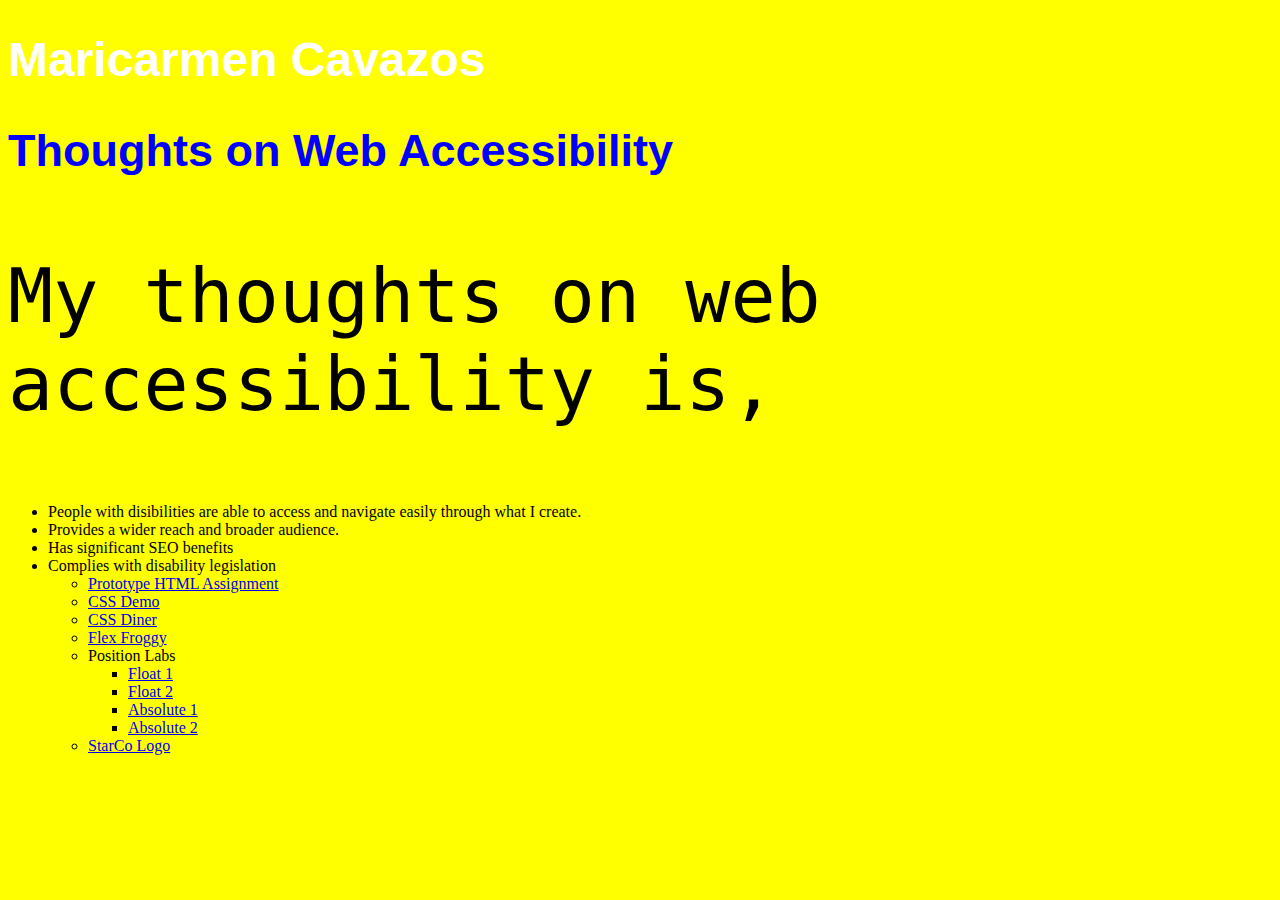
==== index.html @ d9ba7366 "Added Star Logo" ====
<!doctype html>

<html lang="en">
<head>
    <meta charset="utf-8">

    <title>IFSC 1310 | Maricarmen Cavazos</title>
    <meta name="description" content="Keyboard Rich Description">
    <meta name="author" content="Maricarmen Cavazos">
    <link rel="preconnect" href="https://fonts.googleapis.com">
    <link href="assets/css/style.css" rel="stylesheet"/>
</head>

<body>
    <h1 class="glitch">Maricarmen Cavazos</h1>
    <h2>Thoughts on Web Accessibility</h2>
    <p class="ibm-plex-mono-thin">My thoughts on web accessibility is,</p>
    <ul>
        <li>People with disibilities are able to access and navigate easily through what I create.</li>
        <li>Provides a wider reach and broader audience.</li>
        <li>Has significant SEO benefits</li>
        <li>Complies with disability legislation</li>
    <nav>
        <ul>
            <li><a href="prototype/index.html">Prototype HTML Assignment</a></li>
            <li><a href="css.demo/index.html">CSS Demo</a></li>
            <li><a href="assets/img/cssdiner.png">CSS Diner</a></li>
            <li><a href="assets/img/flexfroggy.png">Flex Froggy</a></li>
            <li>Position Labs</li>
                <ul>
                    <li><a href="positioning-labs/float-1.html">Float 1</a></li>
                    <li><a href="positioning-labs/float-2.html">Float 2</a></li>
                    <li><a href="positioning-labs/absolute-1.html">Absolute 1</a></li>
                    <li><a href="positioning-labs/absolute-2.html">Absolute 2</a></li>
                </ul>
            <li><a href="assets/img/starco.png">StarCo Logo</a></li>
        </ul>   
    </nav>
</body>
</html>
---- assets/css/style.css ----
body{
background-color:yellow;
}
h1 {
    color: red;
    font-size: 24px;
    font-family: Arial, sans-serif;
  }
h2 {
    color: blue;
    font-size: 45px;
    font-family: Arial, sans-serif;
  }
  
    .ibm-plex-mono-thin {
      font-family: "IBM Plex Mono", monospace;
      font-weight: 100;
      font-size: 75px;
      font-style: normal;
    }
    .glitch {
      position: relative;
      color: white;
      font-size: 3em;
      animation: glitch 1s infinite;
  }
  
  @keyframes glitch {
      45% { text-shadow: 45px 0 red, -20px 0 blue; }
      69% { text-shadow: -56px 0 red, 56px 0 blue; }
      40% { text-shadow: 12px 0 red, -34px 0 blue; }
      60% { text-shadow: -1px 0 red, 1px 0 blue; }
      100% { text-shadow: 24px 0 red, -1px 0 blue; }
  }
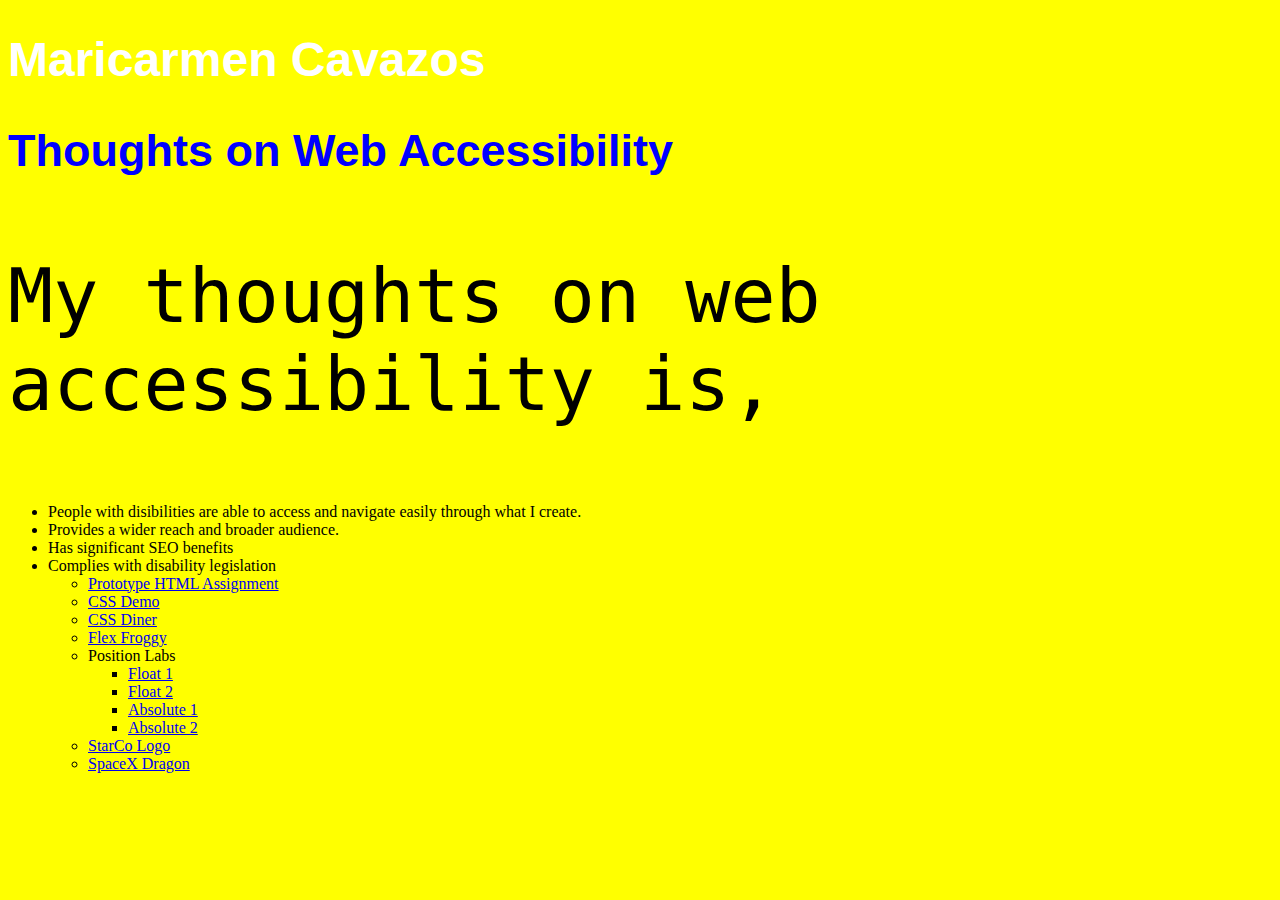
==== commit b1180d27: "Added HTML files" ====
--- a/index.html
+++ b/index.html
@@ -34,6 +34,7 @@
                     <li><a href="positioning-labs/absolute-2.html">Absolute 2</a></li>
                 </ul>
             <li><a href="assets/img/starco.png">StarCo Logo</a></li>
+            <li><a href="spacexdragon/index.html">SpaceX Dragon</a></li>
         </ul>   
     </nav>
 </body>
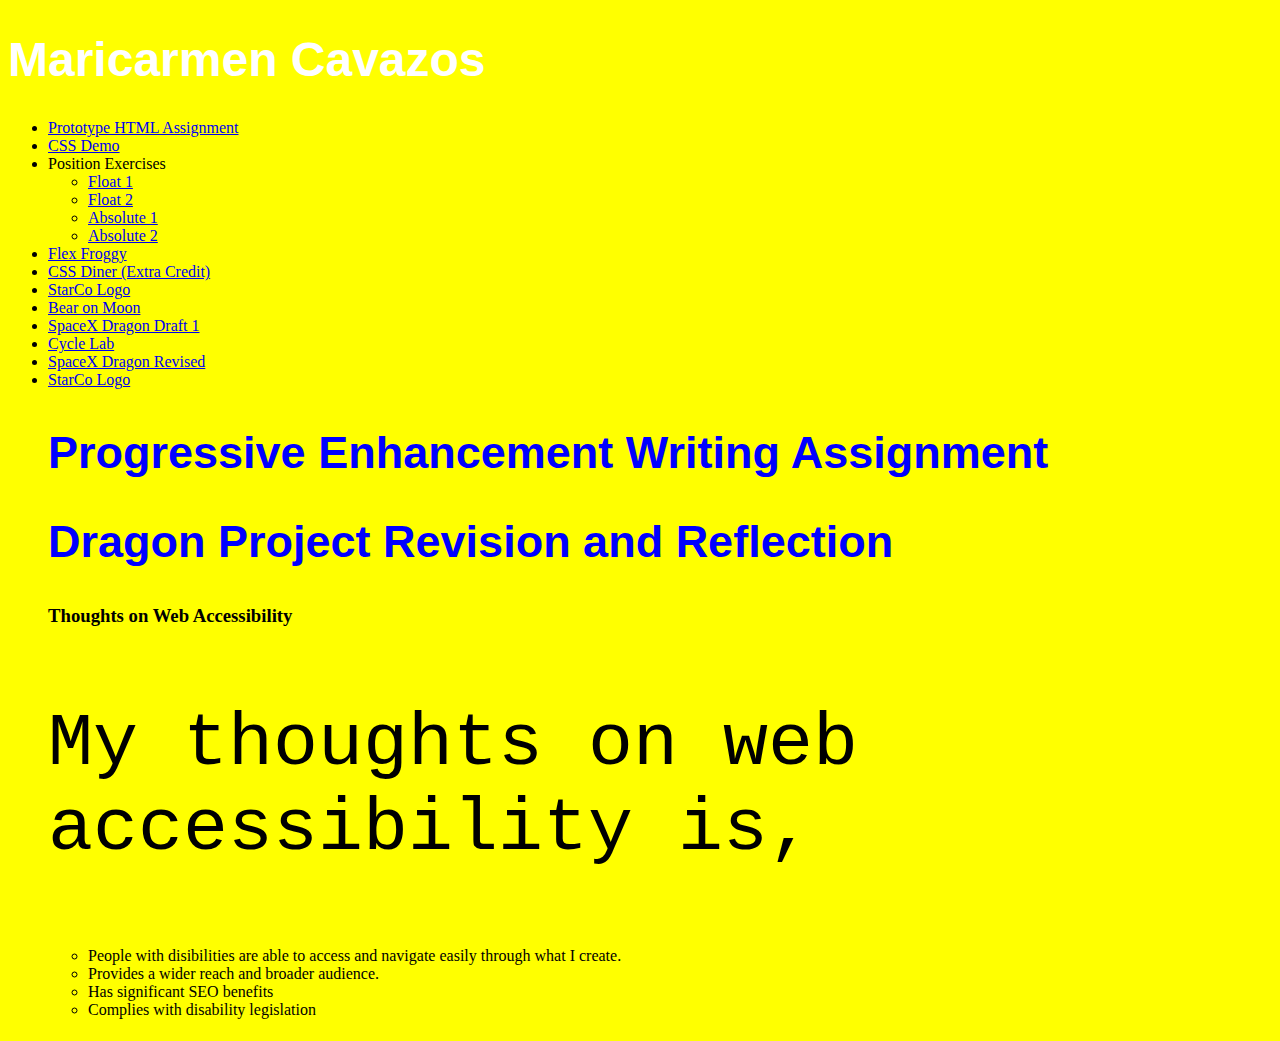
==== commit cb91f856: "Added more" ====
--- a/index.html
+++ b/index.html
@@ -13,29 +13,35 @@
 
 <body>
     <h1 class="glitch">Maricarmen Cavazos</h1>
-    <h2>Thoughts on Web Accessibility</h2>
+    <nav>
+        <ul>
+            <li><a href="prototype/index.html">Prototype HTML Assignment</a></li>
+            <li><a href="css.demo/index.html">CSS Demo</a></li>
+            <li>Position Exercises</li>
+                <ul>
+                    <li><a href="positioning-labs/float-1.html">Float 1</a></li>
+                    <li><a href="positioning-labs/float-2.html">Float 2</a></li>
+                    <li><a href="positioning-labs/absolute-1.html">Absolute 1</a></li>
+                    <li><a href="positioning-labs/absolute-2.html">Absolute 2</a></li>
+                </ul>
+            <li><a href="assets/img/flexfroggy.png">Flex Froggy</a></li>
+            <li><a href="assets/img/cssdiner.png">CSS Diner (Extra Credit)</a></li>
+            <li><a href="assets/img/starco.png">StarCo Logo</a></li>
+            <li><a href="assets/img...">Bear on Moon</a></li>
+            <li><a href="spacexdragon/index.html">SpaceX Dragon Draft 1</a></li>
+            <li><a href="..">Cycle Lab</a></li>
+            <li><a href="spacexdragon-v2/index.html">SpaceX Dragon Revised</a></li>
+            <li><a href="assets/img/starco.png">StarCo Logo</a></li>
+    <h2>Progressive Enhancement Writing Assignment</h2>
+    <h2>Dragon Project Revision and Reflection</h2>
+    <h3>Thoughts on Web Accessibility</h3>
     <p class="ibm-plex-mono-thin">My thoughts on web accessibility is,</p>
     <ul>
         <li>People with disibilities are able to access and navigate easily through what I create.</li>
         <li>Provides a wider reach and broader audience.</li>
         <li>Has significant SEO benefits</li>
         <li>Complies with disability legislation</li>
-    <nav>
-        <ul>
-            <li><a href="prototype/index.html">Prototype HTML Assignment</a></li>
-            <li><a href="css.demo/index.html">CSS Demo</a></li>
-            <li><a href="assets/img/cssdiner.png">CSS Diner</a></li>
-            <li><a href="assets/img/flexfroggy.png">Flex Froggy</a></li>
-            <li>Position Labs</li>
-                <ul>
-                    <li><a href="positioning-labs/float-1.html">Float 1</a></li>
-                    <li><a href="positioning-labs/float-2.html">Float 2</a></li>
-                    <li><a href="positioning-labs/absolute-1.html">Absolute 1</a></li>
-                    <li><a href="positioning-labs/absolute-2.html">Absolute 2</a></li>
-                </ul>
-            <li><a href="assets/img/starco.png">StarCo Logo</a></li>
-            <li><a href="spacexdragon/index.html">SpaceX Dragon</a></li>
-        </ul>   
+        </ul> 
     </nav>
 </body>
 </html> 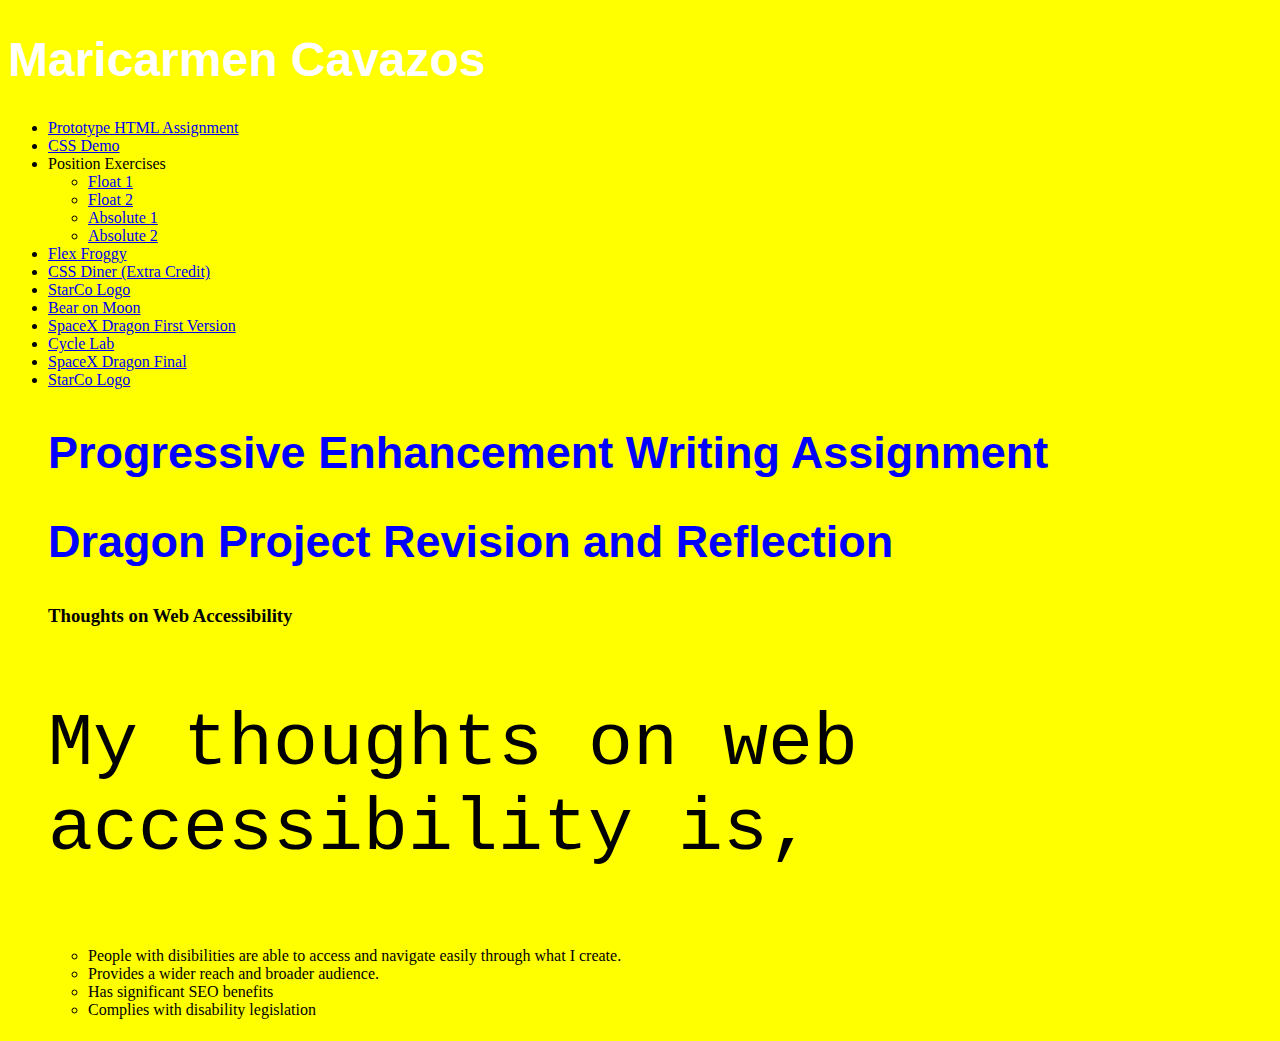
==== commit 94bc9a9e: "Added SpaceX Final" ====
--- a/index.html
+++ b/index.html
@@ -10,7 +10,6 @@
     <link rel="preconnect" href="https://fonts.googleapis.com">
     <link href="assets/css/style.css" rel="stylesheet"/>
 </head>
-
 <body>
     <h1 class="glitch">Maricarmen Cavazos</h1>
     <nav>
@@ -28,9 +27,9 @@
             <li><a href="assets/img/cssdiner.png">CSS Diner (Extra Credit)</a></li>
             <li><a href="assets/img/starco.png">StarCo Logo</a></li>
             <li><a href="assets/img...">Bear on Moon</a></li>
-            <li><a href="spacexdragon/index.html">SpaceX Dragon Draft 1</a></li>
+            <li><a href="spacexdragon-v1/index.html">SpaceX Dragon First Version</a></li>
             <li><a href="..">Cycle Lab</a></li>
-            <li><a href="spacexdragon-v2/index.html">SpaceX Dragon Revised</a></li>
+            <li><a href="spacexdragon-final/index.html">SpaceX Dragon Final</a></li>
             <li><a href="assets/img/starco.png">StarCo Logo</a></li>
     <h2>Progressive Enhancement Writing Assignment</h2>
     <h2>Dragon Project Revision and Reflection</h2>
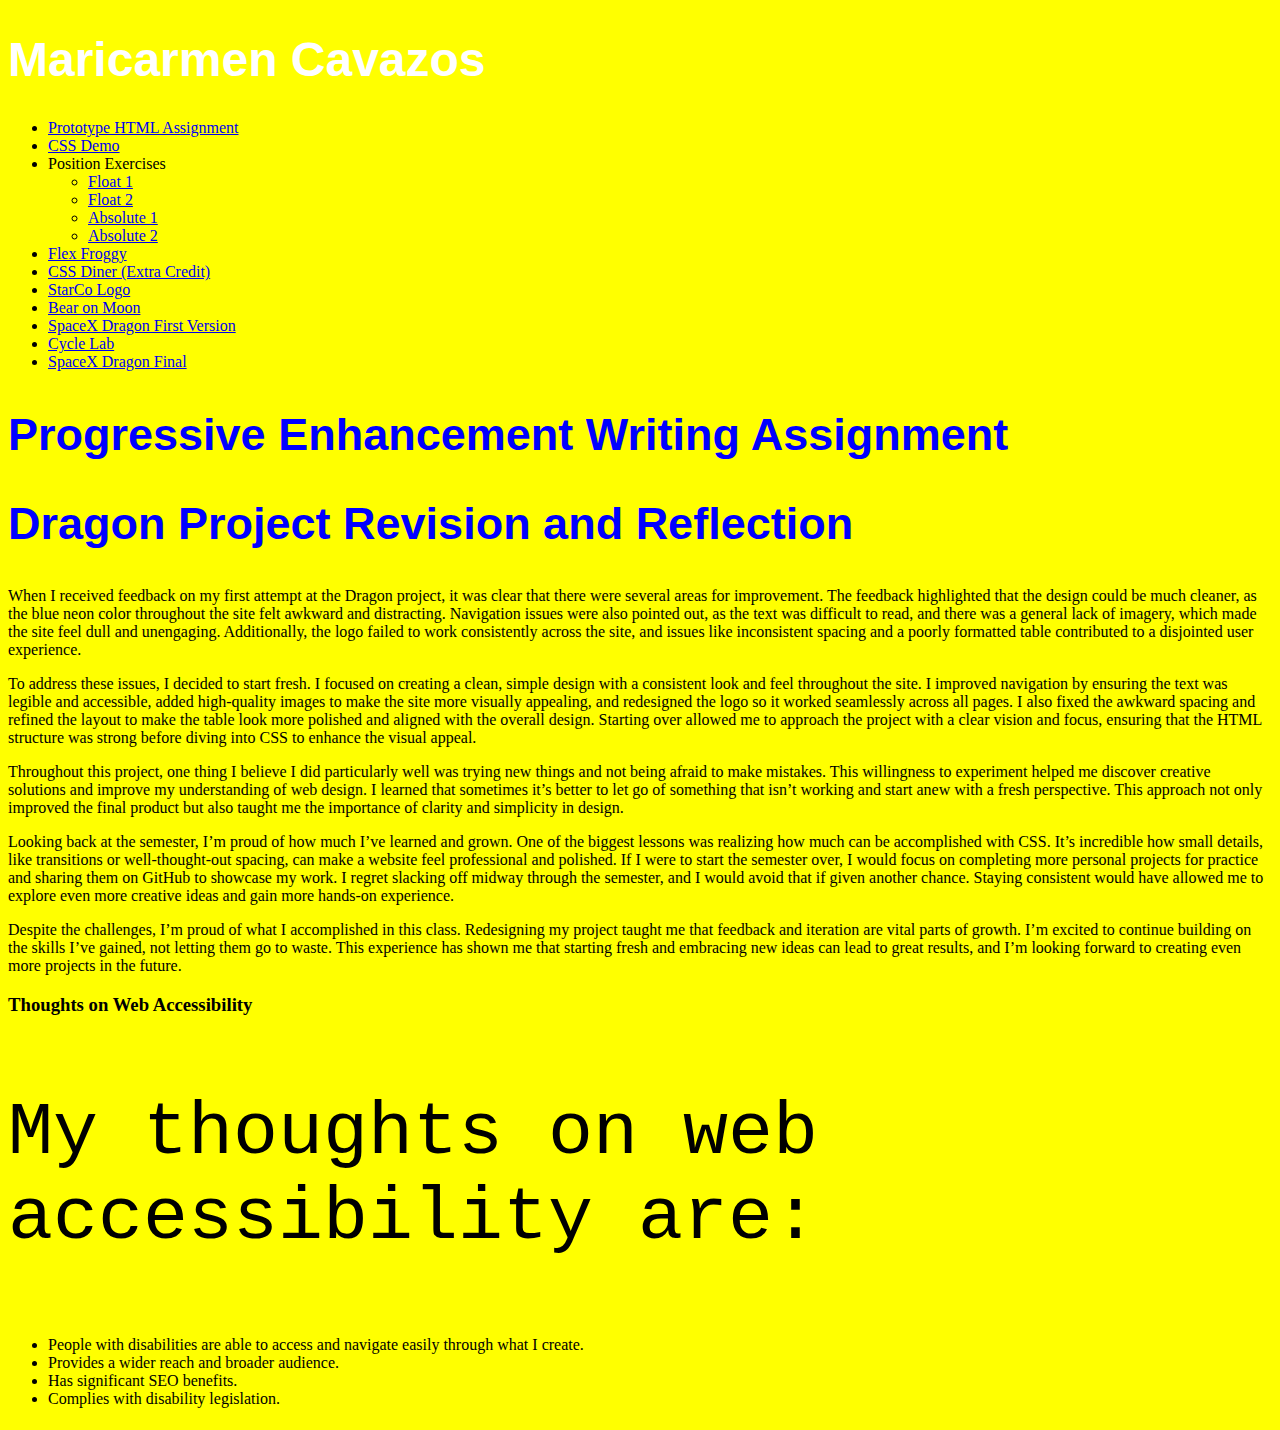
==== commit 7d98f5ef: "Added Dragon Project Revision and Reflection" ====
--- a/index.html
+++ b/index.html
@@ -1,46 +1,71 @@
 <!doctype html>
-
 <html lang="en">
 <head>
     <meta charset="utf-8">
-
     <title>IFSC 1310 | Maricarmen Cavazos</title>
     <meta name="description" content="Keyboard Rich Description">
     <meta name="author" content="Maricarmen Cavazos">
     <link rel="preconnect" href="https://fonts.googleapis.com">
-    <link href="assets/css/style.css" rel="stylesheet"/>
+    <link href="assets/css/style.css" rel="stylesheet">
 </head>
 <body>
-    <h1 class="glitch">Maricarmen Cavazos</h1>
+    <header>
+        <h1 class="glitch">Maricarmen Cavazos</h1>
+    </header>
+
     <nav>
         <ul>
             <li><a href="prototype/index.html">Prototype HTML Assignment</a></li>
             <li><a href="css.demo/index.html">CSS Demo</a></li>
-            <li>Position Exercises</li>
+            <li>Position Exercises
                 <ul>
                     <li><a href="positioning-labs/float-1.html">Float 1</a></li>
                     <li><a href="positioning-labs/float-2.html">Float 2</a></li>
                     <li><a href="positioning-labs/absolute-1.html">Absolute 1</a></li>
                     <li><a href="positioning-labs/absolute-2.html">Absolute 2</a></li>
                 </ul>
+            </li>
             <li><a href="assets/img/flexfroggy.png">Flex Froggy</a></li>
             <li><a href="assets/img/cssdiner.png">CSS Diner (Extra Credit)</a></li>
             <li><a href="assets/img/starco.png">StarCo Logo</a></li>
-            <li><a href="assets/img...">Bear on Moon</a></li>
+            <li><a href="assets/img/...">Bear on Moon</a></li>
             <li><a href="spacexdragon-v1/index.html">SpaceX Dragon First Version</a></li>
             <li><a href="..">Cycle Lab</a></li>
             <li><a href="spacexdragon-final/index.html">SpaceX Dragon Final</a></li>
-            <li><a href="assets/img/starco.png">StarCo Logo</a></li>
-    <h2>Progressive Enhancement Writing Assignment</h2>
-    <h2>Dragon Project Revision and Reflection</h2>
-    <h3>Thoughts on Web Accessibility</h3>
-    <p class="ibm-plex-mono-thin">My thoughts on web accessibility is,</p>
-    <ul>
-        <li>People with disibilities are able to access and navigate easily through what I create.</li>
-        <li>Provides a wider reach and broader audience.</li>
-        <li>Has significant SEO benefits</li>
-        <li>Complies with disability legislation</li>
-        </ul> 
+        </ul>
     </nav>
+
+    <main>
+        <section>
+            <h2>Progressive Enhancement Writing Assignment</h2>
+            <h2>Dragon Project Revision and Reflection</h2>
+            <p>
+                When I received feedback on my first attempt at the Dragon project, it was clear that there were several areas for improvement. The feedback highlighted that the design could be much cleaner, as the blue neon color throughout the site felt awkward and distracting. Navigation issues were also pointed out, as the text was difficult to read, and there was a general lack of imagery, which made the site feel dull and unengaging. Additionally, the logo failed to work consistently across the site, and issues like inconsistent spacing and a poorly formatted table contributed to a disjointed user experience.
+            </p>
+            <p>
+                To address these issues, I decided to start fresh. I focused on creating a clean, simple design with a consistent look and feel throughout the site. I improved navigation by ensuring the text was legible and accessible, added high-quality images to make the site more visually appealing, and redesigned the logo so it worked seamlessly across all pages. I also fixed the awkward spacing and refined the layout to make the table look more polished and aligned with the overall design. Starting over allowed me to approach the project with a clear vision and focus, ensuring that the HTML structure was strong before diving into CSS to enhance the visual appeal.
+            </p>
+            <p>
+                Throughout this project, one thing I believe I did particularly well was trying new things and not being afraid to make mistakes. This willingness to experiment helped me discover creative solutions and improve my understanding of web design. I learned that sometimes it’s better to let go of something that isn’t working and start anew with a fresh perspective. This approach not only improved the final product but also taught me the importance of clarity and simplicity in design.
+            </p>
+            <p>
+                Looking back at the semester, I’m proud of how much I’ve learned and grown. One of the biggest lessons was realizing how much can be accomplished with CSS. It’s incredible how small details, like transitions or well-thought-out spacing, can make a website feel professional and polished. If I were to start the semester over, I would focus on completing more personal projects for practice and sharing them on GitHub to showcase my work. I regret slacking off midway through the semester, and I would avoid that if given another chance. Staying consistent would have allowed me to explore even more creative ideas and gain more hands-on experience.
+            </p>
+            <p>
+                Despite the challenges, I’m proud of what I accomplished in this class. Redesigning my project taught me that feedback and iteration are vital parts of growth. I’m excited to continue building on the skills I’ve gained, not letting them go to waste. This experience has shown me that starting fresh and embracing new ideas can lead to great results, and I’m looking forward to creating even more projects in the future.
+            </p>
+        </section>
+
+        <section>
+            <h3>Thoughts on Web Accessibility</h3>
+            <p class="ibm-plex-mono-thin">My thoughts on web accessibility are:</p>
+            <ul>
+                <li>People with disabilities are able to access and navigate easily through what I create.</li>
+                <li>Provides a wider reach and broader audience.</li>
+                <li>Has significant SEO benefits.</li>
+                <li>Complies with disability legislation.</li>
+            </ul>
+        </section>
+    </main>
 </body>
-</html> +</html>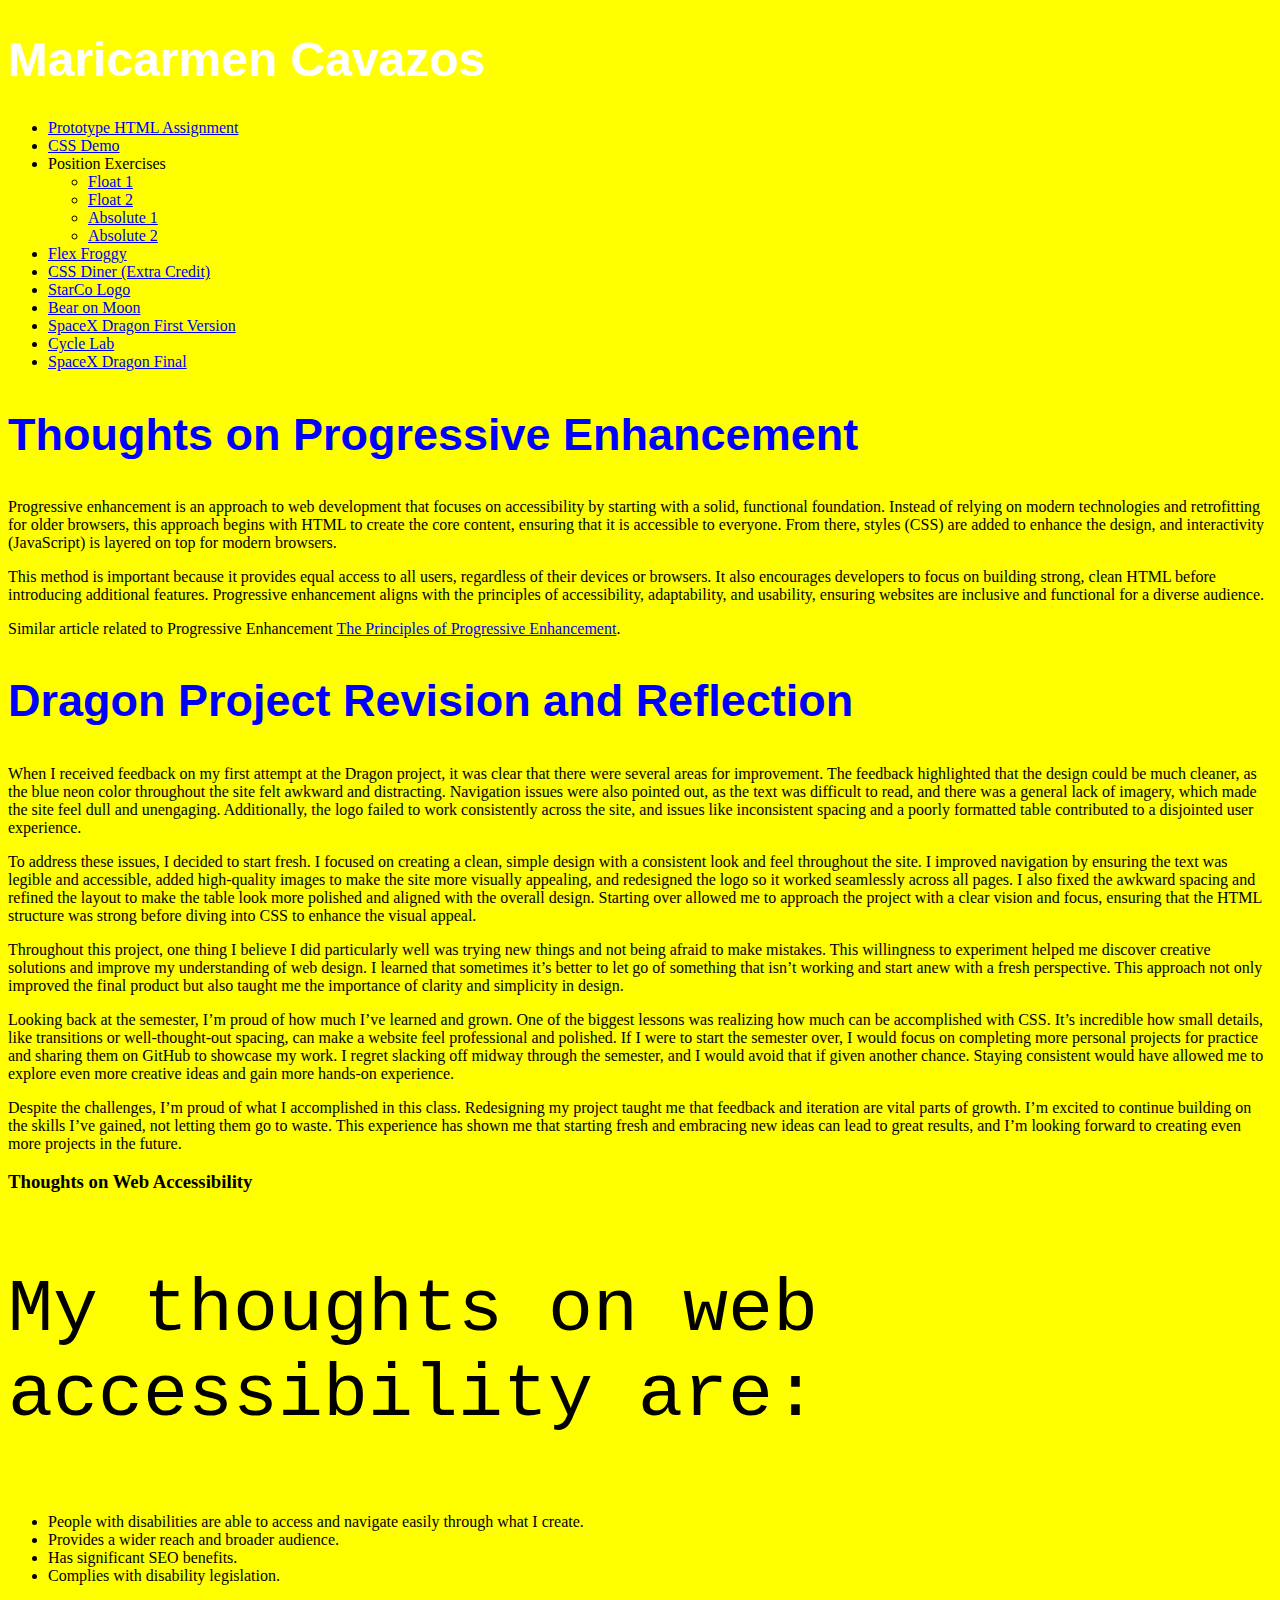
==== commit 61611e8a: "Added Thoughts on Progressive Enhancement" ====
--- a/index.html
+++ b/index.html
@@ -37,7 +37,20 @@
 
     <main>
         <section>
-            <h2>Progressive Enhancement Writing Assignment</h2>
+            
+            <h2>Thoughts on Progressive Enhancement</h2>
+            <p>
+                Progressive enhancement is an approach to web development that focuses on accessibility by starting with a solid, functional foundation. Instead of relying on modern technologies and retrofitting for older browsers, this approach begins with HTML to create the core content, ensuring that it is accessible to everyone. From there, styles (CSS) are added to enhance the design, and interactivity (JavaScript) is layered on top for modern browsers.
+            </p>
+            <p>
+                This method is important because it provides equal access to all users, regardless of their devices or browsers. It also encourages developers to focus on building strong, clean HTML before introducing additional features. Progressive enhancement aligns with the principles of accessibility, adaptability, and usability, ensuring websites are inclusive and functional for a diverse audience.
+            </p>
+            <p>
+                Similar article related to Progressive Enhancement <a href="https://developer.mozilla.org/en-US/docs/Learn/Tools_and_testing/Cross_browser_testing/Accessibility" target="_blank">The Principles of Progressive Enhancement</a>.
+            </p>
+        </section>
+            
+        <section>
             <h2>Dragon Project Revision and Reflection</h2>
             <p>
                 When I received feedback on my first attempt at the Dragon project, it was clear that there were several areas for improvement. The feedback highlighted that the design could be much cleaner, as the blue neon color throughout the site felt awkward and distracting. Navigation issues were also pointed out, as the text was difficult to read, and there was a general lack of imagery, which made the site feel dull and unengaging. Additionally, the logo failed to work consistently across the site, and issues like inconsistent spacing and a poorly formatted table contributed to a disjointed user experience.
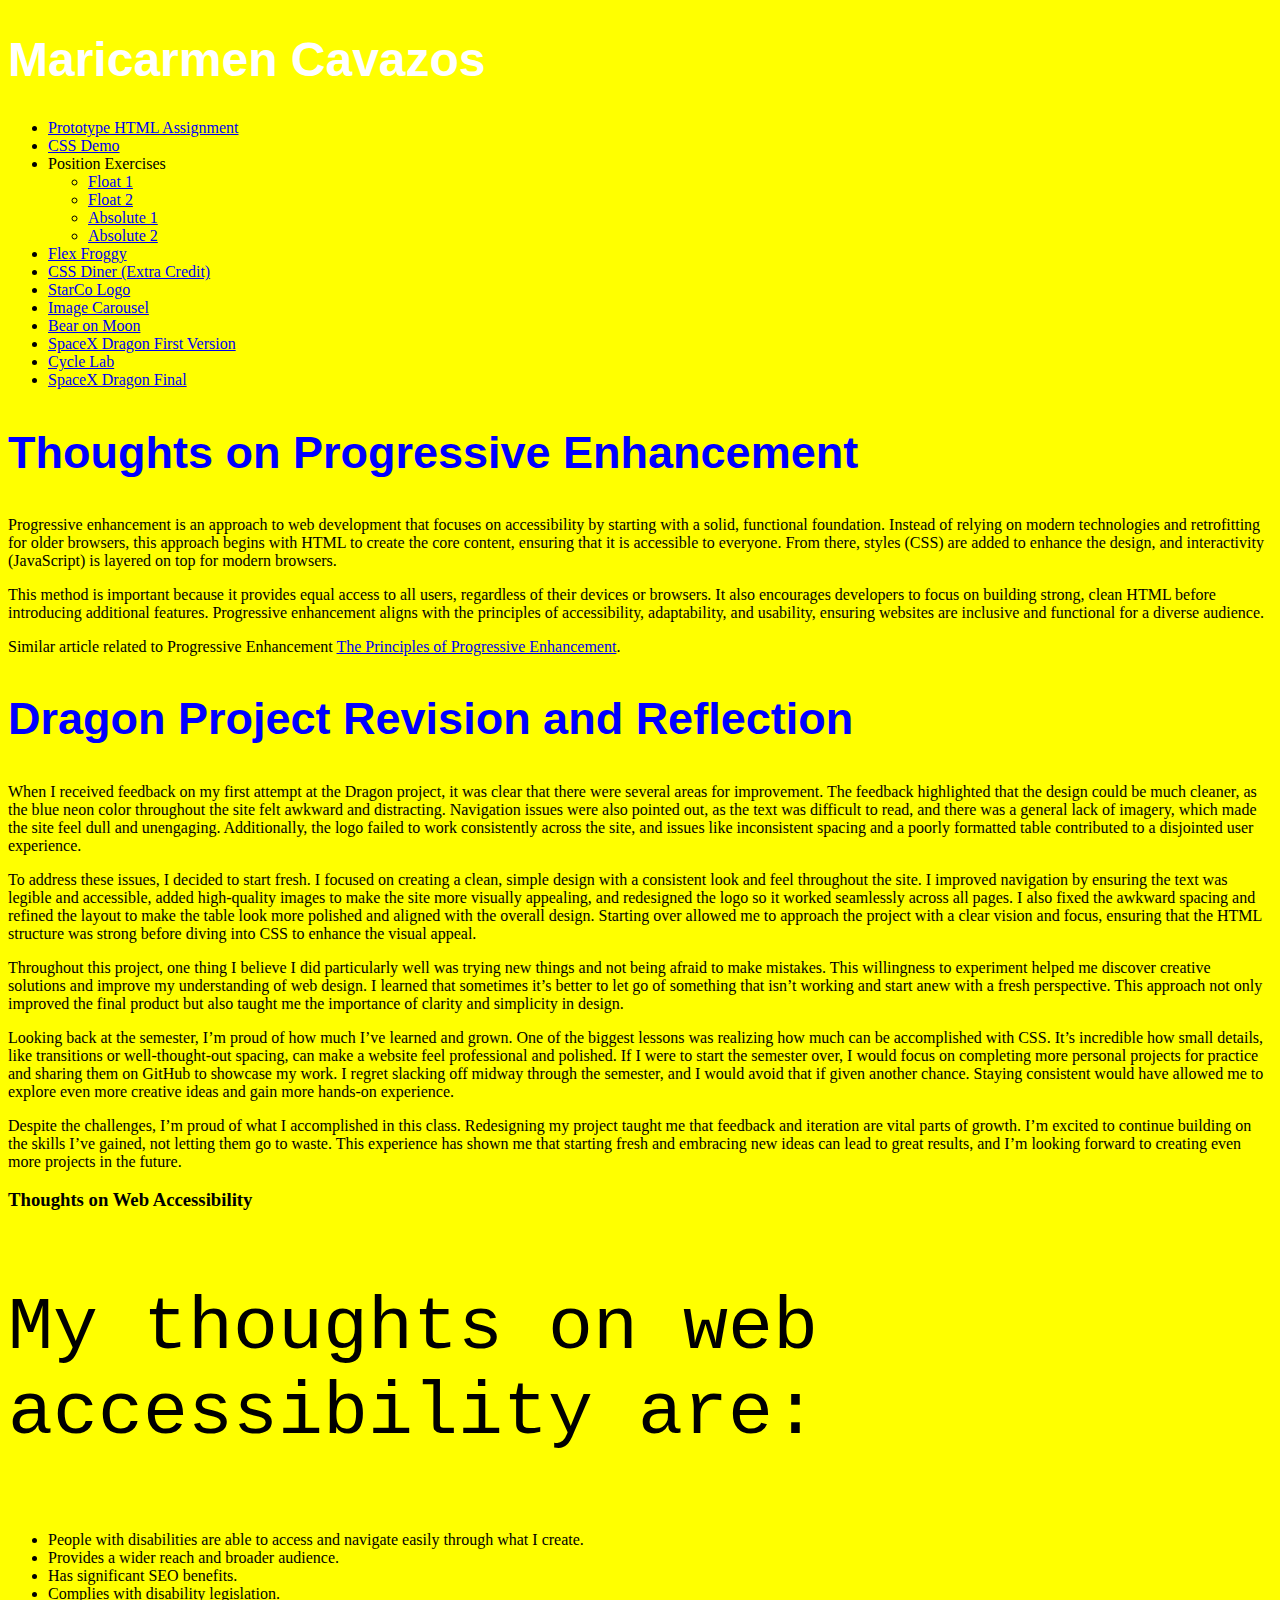
==== commit aa3f2744: "Added Image Carousel" ====
--- a/index.html
+++ b/index.html
@@ -28,6 +28,7 @@
             <li><a href="assets/img/flexfroggy.png">Flex Froggy</a></li>
             <li><a href="assets/img/cssdiner.png">CSS Diner (Extra Credit)</a></li>
             <li><a href="assets/img/starco.png">StarCo Logo</a></li>
+            <li><a href="slick-demo/index.html">Image Carousel</a></li>
             <li><a href="assets/img/...">Bear on Moon</a></li>
             <li><a href="spacexdragon-v1/index.html">SpaceX Dragon First Version</a></li>
             <li><a href="..">Cycle Lab</a></li>
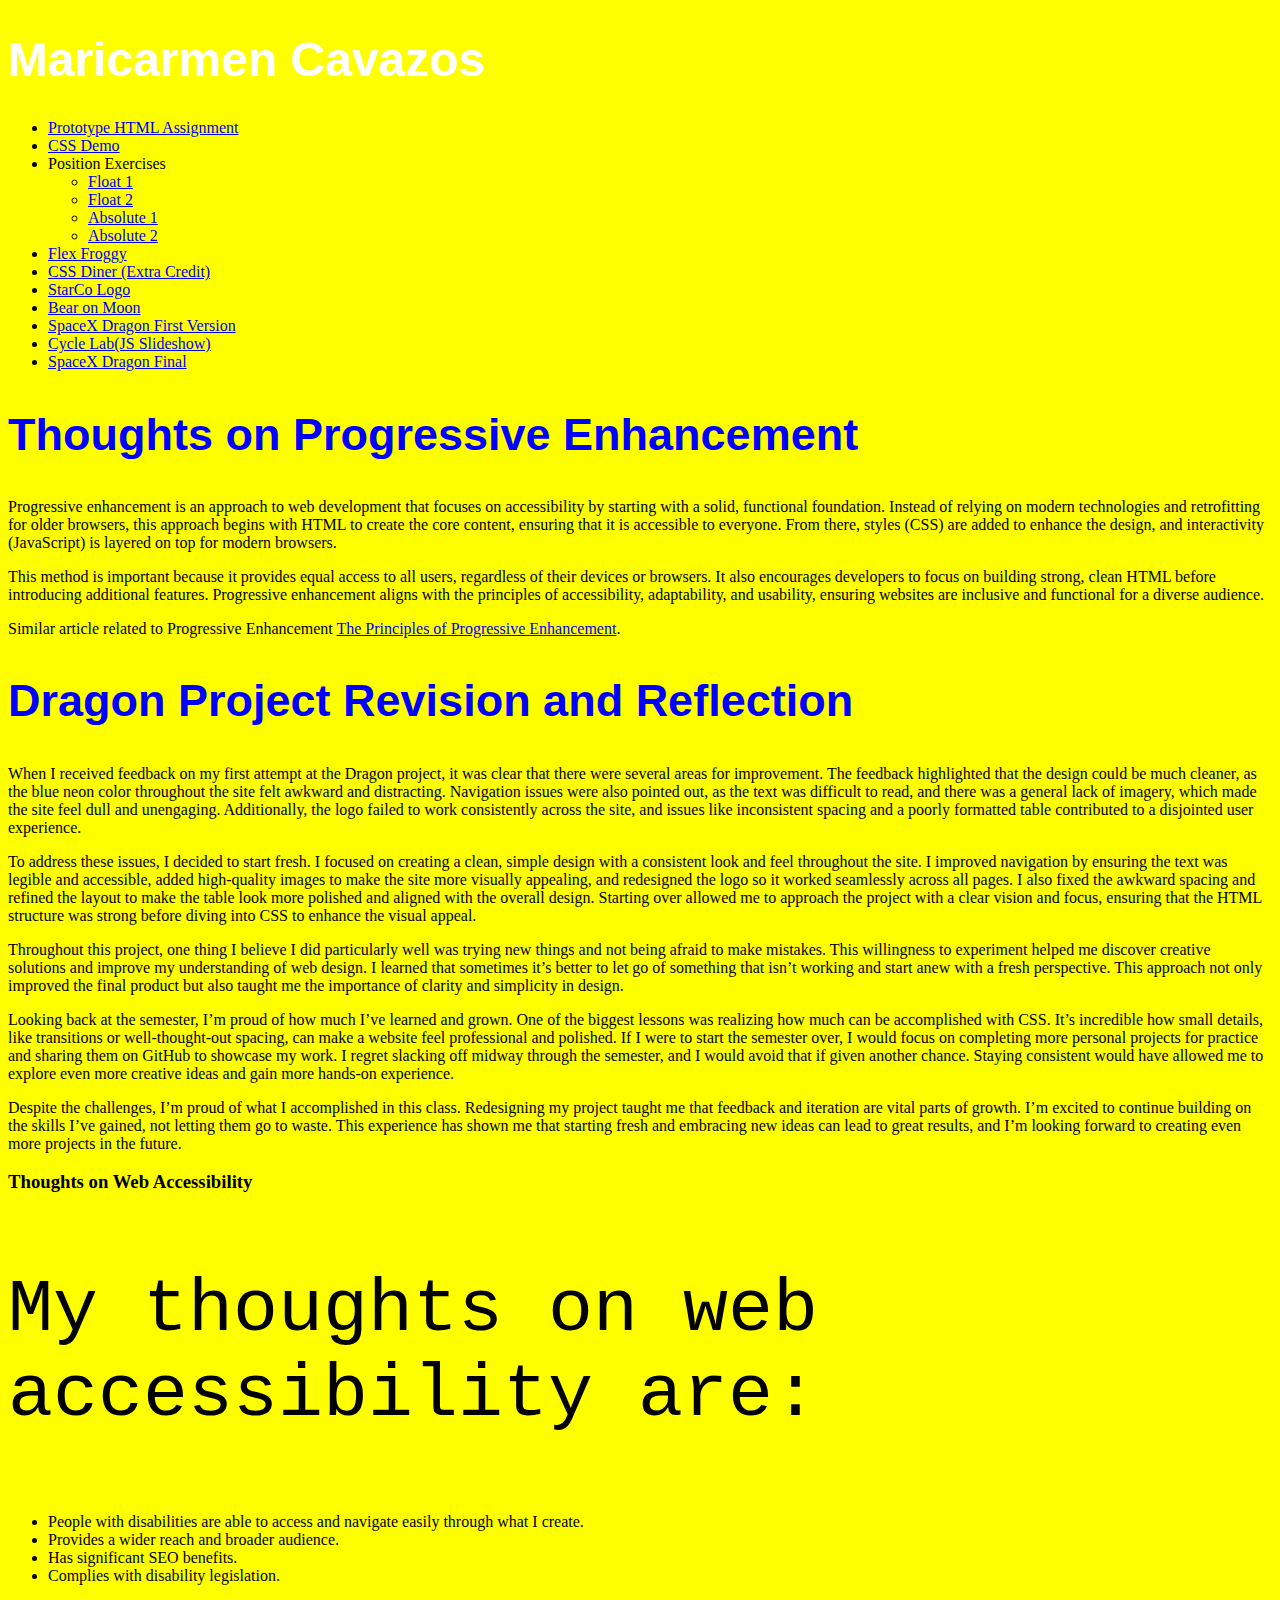
==== commit dc0bb2e2: "Edited Homepage" ====
--- a/index.html
+++ b/index.html
@@ -28,10 +28,9 @@
             <li><a href="assets/img/flexfroggy.png">Flex Froggy</a></li>
             <li><a href="assets/img/cssdiner.png">CSS Diner (Extra Credit)</a></li>
             <li><a href="assets/img/starco.png">StarCo Logo</a></li>
-            <li><a href="slick-demo/index.html">Image Carousel</a></li>
             <li><a href="assets/img/...">Bear on Moon</a></li>
             <li><a href="spacexdragon-v1/index.html">SpaceX Dragon First Version</a></li>
-            <li><a href="..">Cycle Lab</a></li>
+            <li><a href="slick-demo/index.html">Cycle Lab(JS Slideshow)</a></li>
             <li><a href="spacexdragon-final/index.html">SpaceX Dragon Final</a></li>
         </ul>
     </nav>
